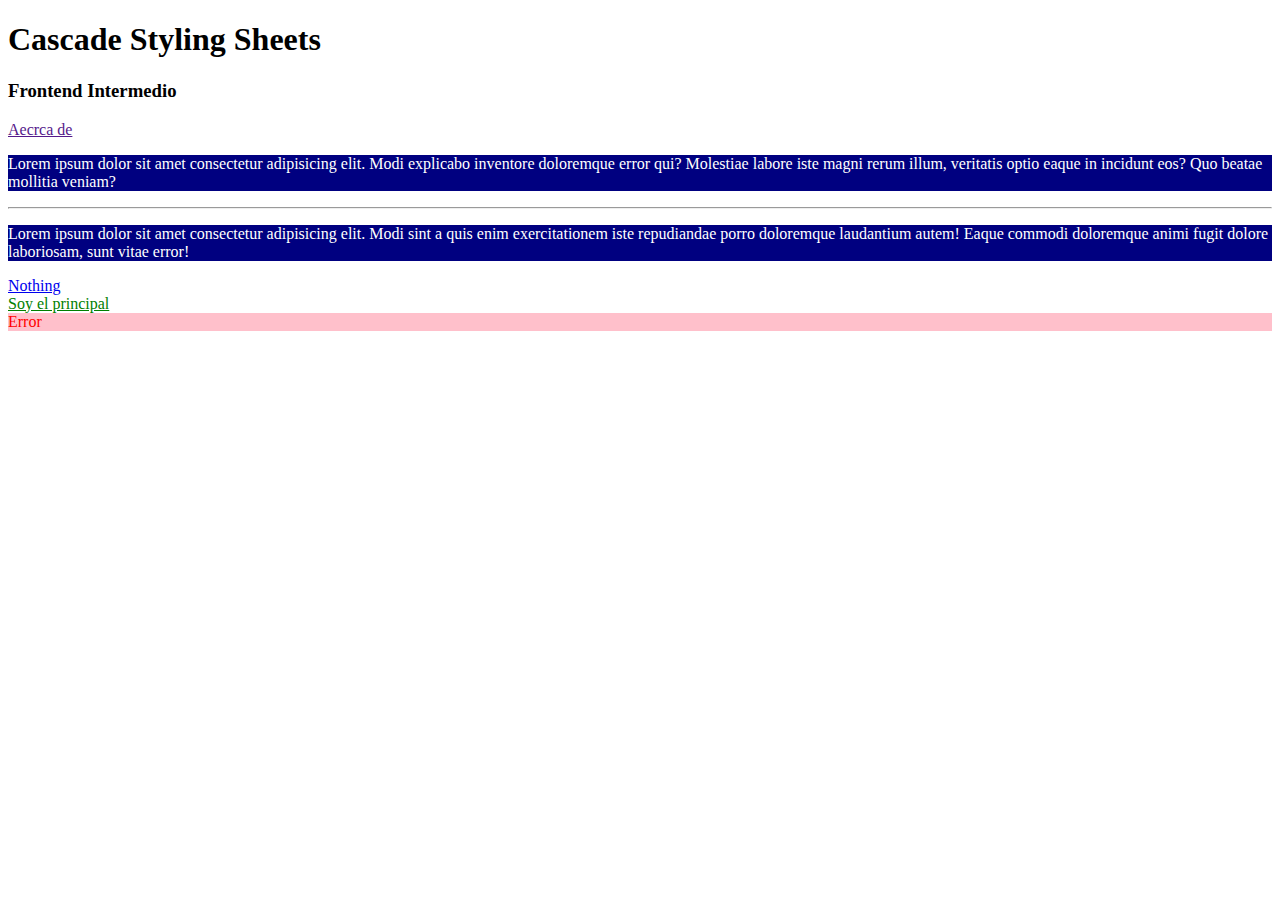
==== index.html @ 30790f52 "day 2" ====
<!DOCTYPE html>
<html lang="en">
<head>
    <meta charset="UTF-8">
    <meta http-equiv="X-UA-Compatible" content="IE=edge">
    <meta name="viewport" content="width=device-width, initial-scale=1.0">
    <title>CSS</title>
    <link rel="stylesheet" href="css/style.css">
</head>
<body>
    <h1>Cascade Styling Sheets</h1>
    <h3>Frontend Intermedio</h3>
    <a href="">Aecrca de</a>
    <p>Lorem ipsum dolor sit amet consectetur adipisicing elit. Modi explicabo inventore doloremque error qui? Molestiae labore iste magni rerum illum, veritatis optio eaque in incidunt eos? Quo beatae mollitia veniam?</p>
    <hr>
    <p>Lorem ipsum dolor sit amet consectetur adipisicing elit. Modi sint a quis enim exercitationem iste repudiandae porro doloremque laudantium autem! Eaque commodi doloremque animi fugit dolore laboriosam, sunt vitae error!</p>
    <a href="#">Nothing</a><br>
    <a id=principal href="#">Soy el principal</a>
    <div class="alerta">
        Error
    </div>
    
    <div class="alerta"></div>
</body>
</html>
---- css/style.css ----
p{
    color: white;
    background-color: navy;
}

#principal{
    color: green;
}

.alerta{
    background-color: pink;
    color: red;
}
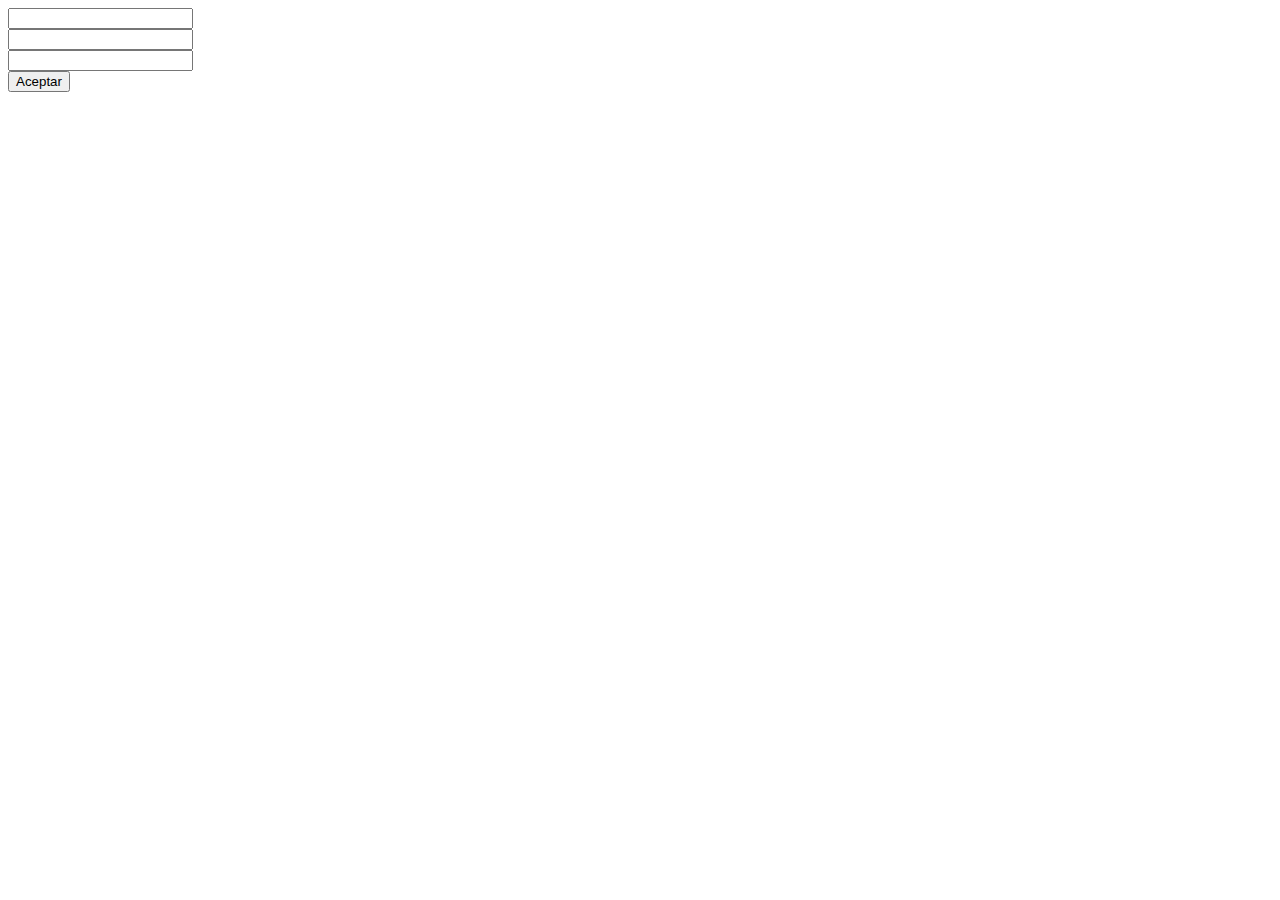
==== commit 6c2f2aed: "version 2" ====
--- a/index.html
+++ b/index.html
@@ -1,25 +1,19 @@
-<!DOCTYPE html>
-<html lang="en">
-<head>
-    <meta charset="UTF-8">
-    <meta http-equiv="X-UA-Compatible" content="IE=edge">
-    <meta name="viewport" content="width=device-width, initial-scale=1.0">
-    <title>CSS</title>
-    <link rel="stylesheet" href="css/style.css">
-</head>
-<body>
-    <h1>Cascade Styling Sheets</h1>
-    <h3>Frontend Intermedio</h3>
-    <a href="">Aecrca de</a>
-    <p>Lorem ipsum dolor sit amet consectetur adipisicing elit. Modi explicabo inventore doloremque error qui? Molestiae labore iste magni rerum illum, veritatis optio eaque in incidunt eos? Quo beatae mollitia veniam?</p>
-    <hr>
-    <p>Lorem ipsum dolor sit amet consectetur adipisicing elit. Modi sint a quis enim exercitationem iste repudiandae porro doloremque laudantium autem! Eaque commodi doloremque animi fugit dolore laboriosam, sunt vitae error!</p>
-    <a href="#">Nothing</a><br>
-    <a id=principal href="#">Soy el principal</a>
-    <div class="alerta">
-        Error
-    </div>
-    
-    <div class="alerta"></div>
-</body>
+<!DOCTYPE html>
+<html lang="en">
+<head>
+    <meta charset="UTF-8">
+    <meta http-equiv="X-UA-Compatible" content="IE=edge">
+    <meta name="viewport" content="width=device-width, initial-scale=1.0">
+    <title>Hola Javascript</title>
+    <script>src="script.js"</script>
+</head>
+<body>
+    <form>
+        <input type="text" id="x" /><br>
+        <input type="text" id="y" /><br>
+        <input type="text" id="z" /><br>
+        <input type="button" value="Aceptar" onclick="media()"/>
+    </form>
+    
+</body>
 </html>